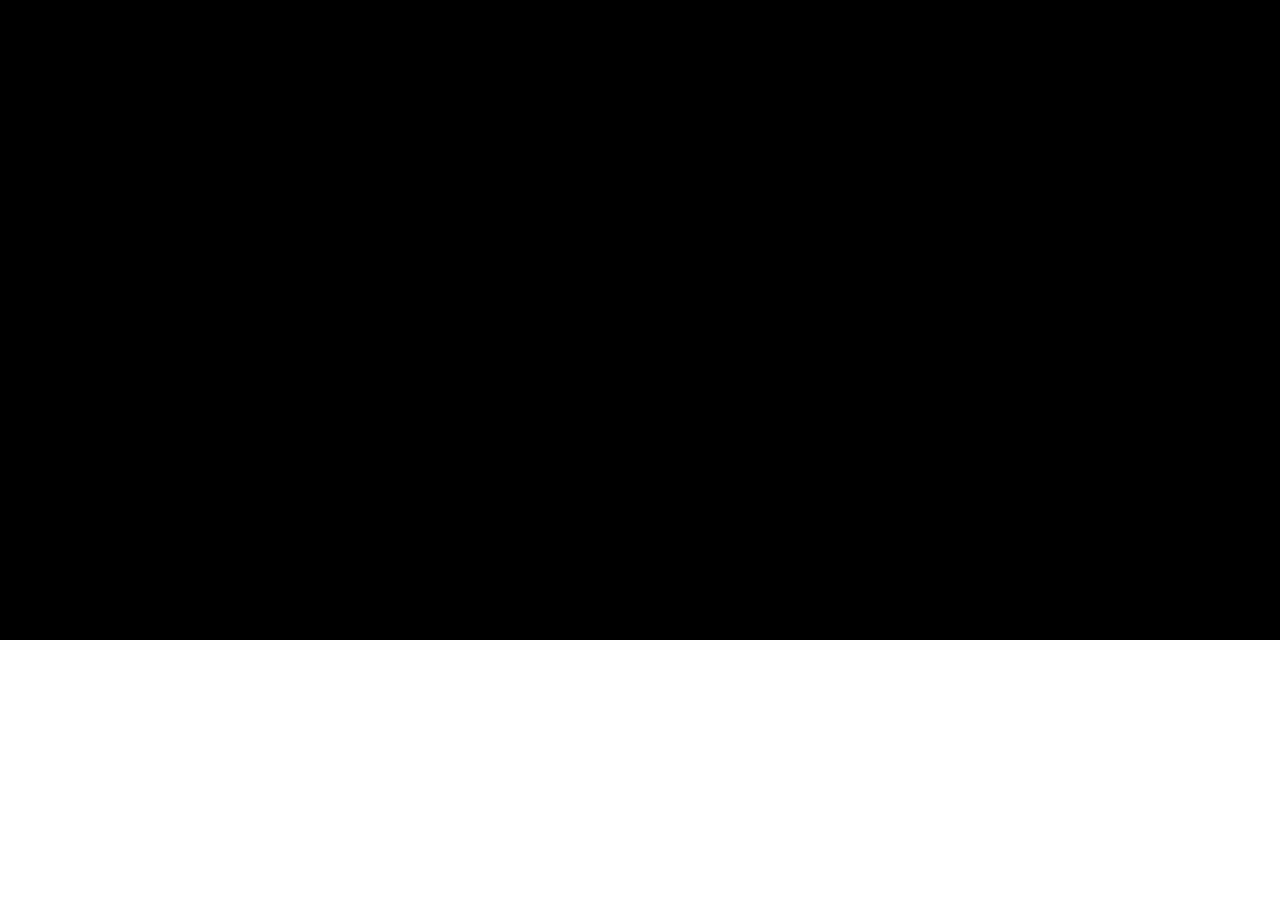
==== circles.html @ df07d4a5 "patatap clone is completed" ====
<!DOCTYPE html>
<html lang="en">
<head>
    <title>Circles</title>
    <script type="text/javascript" src="paper-full.js"></script>
    <script type="text/javascript" src="https://cdnjs.cloudflare.com/ajax/libs/howler/2.0.15/howler.js"></script>
    <link rel="stylesheet" type="text/css" href="circles.css">
    <script type="text/paperscript" canvas="myCanvas">

    var keyData = {
        q: {
            sound: new Howl({
            src: ['sounds/bubbles.mp3']
            }),
            color: '#1abc9c'
        },
        w: {
            sound: new Howl({
            src: ['sounds/clay.mp3']
            }),
            color: '#2ecc71'
        },
        e: {
            sound: new Howl({
            src: ['sounds/confetti.mp3']
            }),
            color: '#3498db'
        },
        r: {
            sound: new Howl({
            src: ['sounds/corona.mp3']
            }),
            color: '#9b59b6'
        },
            t: {
            sound: new Howl({
            src: ['sounds/dotted-spiral.mp3']
            }),
            color: '#34495e'
        },
        y: {
            sound: new Howl({
            src: ['sounds/flash-1.mp3']
            }),
            color: '#16a085'
        },
        u: {
            sound: new Howl({
            src: ['sounds/flash-2.mp3']
            }),
            color: '#27ae60'
        },
        i: {
            sound: new Howl({
            src: ['sounds/flash-3.mp3']
            }),
            color: '#2980b9'
        },
        o: {
            sound: new Howl({
                src: ['sounds/glimmer.mp3']
            }),
            color: '#8e44ad'
        },
        p: {
            sound: new Howl({
            src: ['sounds/moon.mp3']
            }),
            color: '#2c3e50'
        },
        a: {
            sound: new Howl({
            src: ['sounds/pinwheel.mp3']
            }),
            color: '#f1c40f'
        },
        s: {
            sound: new Howl({
            src: ['sounds/piston-1.mp3']
            }),
            color: '#e67e22'
        },
            d: {
            sound: new Howl({
            src: ['sounds/piston-2.mp3']
            }),
            color: '#e74c3c'
        },
        f: {
            sound: new Howl({
            src: ['sounds/prism-1.mp3']
            }),
            color: '#95a5a6'
        },
        g: {
            sound: new Howl({
            src: ['sounds/prism-2.mp3']
            }),
            color: '#f39c12'
        },
        h: {
            sound: new Howl({
            src: ['sounds/prism-3.mp3']
            }),
            color: '#d35400'
        },
        j: {
            sound: new Howl({
            src: ['sounds/splits.mp3']
            }),
            color: '#1abc9c'
        },
        k: {
            sound: new Howl({
            src: ['sounds/squiggle.mp3']
            }),
            color: '#2ecc71'
        },
        l: {
            sound: new Howl({
            src: ['sounds/strike.mp3']
            }),
            color: '#3498db'
        },
        z: {
            sound: new Howl({
            src: ['sounds/suspension.mp3']
            }),
            color: '#9b59b6'
        },
        x: {
            sound: new Howl({
            src: ['sounds/timer.mp3']
            }),
            color: '#34495e'
        },
        c: {
            sound: new Howl({
            src: ['sounds/ufo.mp3']
            }),
            color: '#16a085'
        },
        v: {
            sound: new Howl({
            src: ['sounds/veil.mp3']
            }),
            color: '#27ae60'
        },
        b: {
            sound: new Howl({
            src: ['sounds/wipe.mp3']
            }),
            color: '#2980b9'
        },
        n: {
            sound: new Howl({
                src: ['sounds/zig-zag.mp3']
            }),
            color: '#8e44ad'
        },
        m: {
            sound: new Howl({
            src: ['sounds/moon.mp3']
            }),
            color: '#2c3e50'
        }
    }

        var circles = [];

        function onKeyDown(event) {
            // When a key is pressed, set the content of the text item:
            if(keyData[event.key]){
                var maxPoint = new Point(view.size.width, view.size.height);
                var randomPoint = Point.random();
                var point = maxPoint * randomPoint;
                var newCircle = new Path.Circle(point, 500);
                newCircle.fillColor = keyData[event.key].color;
                keyData[event.key].sound.play();
                circles.push(newCircle);
            }
            
        }

        function onFrame(event){
            for(var i=0; i< circles.length; i++){
                circles[i].fillColor.hue += 1;
                circles[i].scale(.9)
            }
        }
       
    </script>
</head>
<body>
    <canvas id="myCanvas" resize></canvas>
</body>
</html>
---- circles.css ----
canvas{
    width:100%;
    background: black;
}

body, html{
    height:100%;
    margin: 0;
}
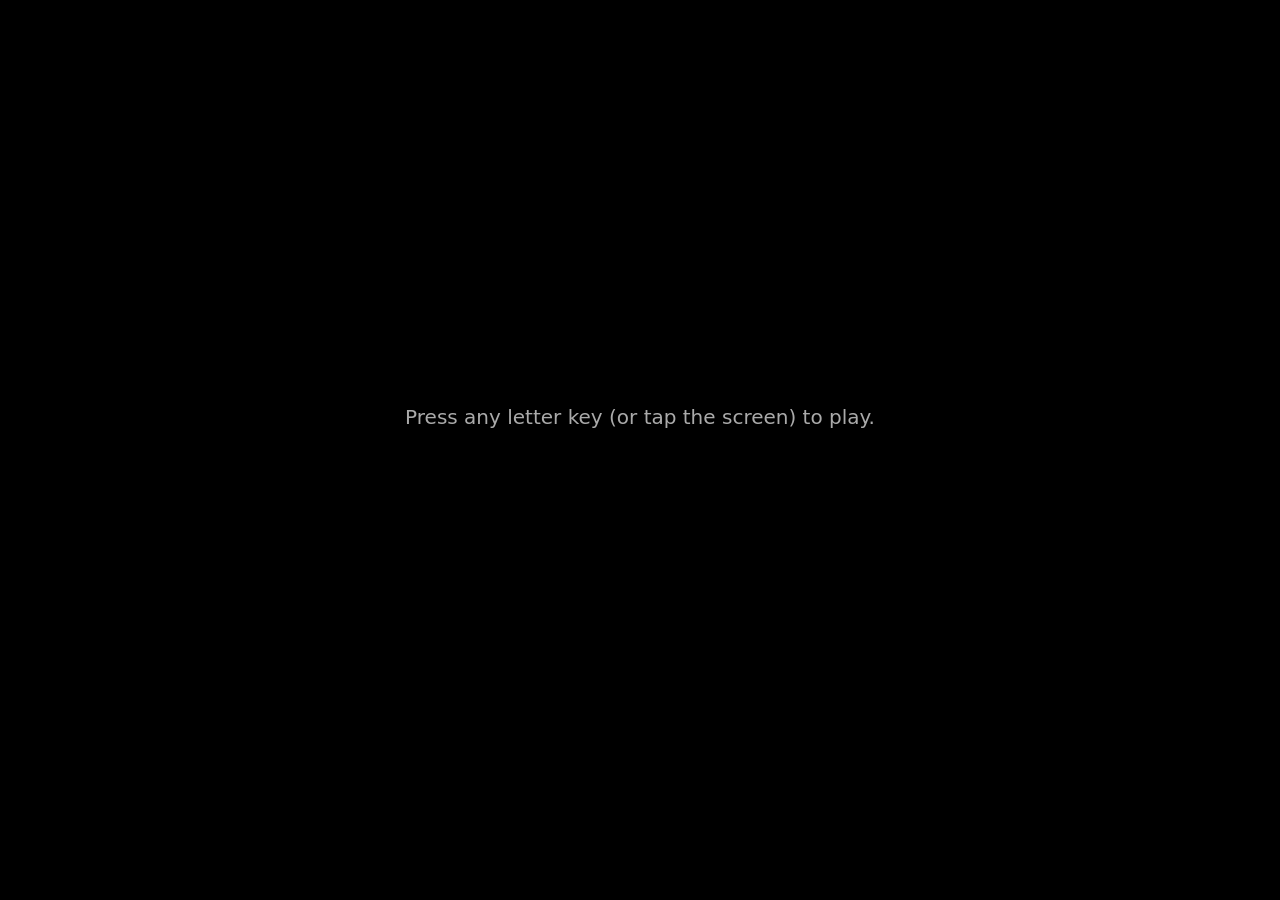
==== commit 502b887e: "Update Paper.js and Howler, fix circle build-up, add touch support - Circles were never removed, so " ====
--- a/circles.html
+++ b/circles.html
@@ -1,197 +1,11 @@
 <!DOCTYPE html>
 <html lang="en">
 <head>
-    <title>Circles</title>
-    <script type="text/javascript" src="paper-full.js"></script>
-    <script type="text/javascript" src="https://cdnjs.cloudflare.com/ajax/libs/howler/2.0.15/howler.js"></script>
-    <link rel="stylesheet" type="text/css" href="circles.css">
-    <script type="text/paperscript" canvas="myCanvas">
-
-    var keyData = {
-        q: {
-            sound: new Howl({
-            src: ['sounds/bubbles.mp3']
-            }),
-            color: '#1abc9c'
-        },
-        w: {
-            sound: new Howl({
-            src: ['sounds/clay.mp3']
-            }),
-            color: '#2ecc71'
-        },
-        e: {
-            sound: new Howl({
-            src: ['sounds/confetti.mp3']
-            }),
-            color: '#3498db'
-        },
-        r: {
-            sound: new Howl({
-            src: ['sounds/corona.mp3']
-            }),
-            color: '#9b59b6'
-        },
-            t: {
-            sound: new Howl({
-            src: ['sounds/dotted-spiral.mp3']
-            }),
-            color: '#34495e'
-        },
-        y: {
-            sound: new Howl({
-            src: ['sounds/flash-1.mp3']
-            }),
-            color: '#16a085'
-        },
-        u: {
-            sound: new Howl({
-            src: ['sounds/flash-2.mp3']
-            }),
-            color: '#27ae60'
-        },
-        i: {
-            sound: new Howl({
-            src: ['sounds/flash-3.mp3']
-            }),
-            color: '#2980b9'
-        },
-        o: {
-            sound: new Howl({
-                src: ['sounds/glimmer.mp3']
-            }),
-            color: '#8e44ad'
-        },
-        p: {
-            sound: new Howl({
-            src: ['sounds/moon.mp3']
-            }),
-            color: '#2c3e50'
-        },
-        a: {
-            sound: new Howl({
-            src: ['sounds/pinwheel.mp3']
-            }),
-            color: '#f1c40f'
-        },
-        s: {
-            sound: new Howl({
-            src: ['sounds/piston-1.mp3']
-            }),
-            color: '#e67e22'
-        },
-            d: {
-            sound: new Howl({
-            src: ['sounds/piston-2.mp3']
-            }),
-            color: '#e74c3c'
-        },
-        f: {
-            sound: new Howl({
-            src: ['sounds/prism-1.mp3']
-            }),
-            color: '#95a5a6'
-        },
-        g: {
-            sound: new Howl({
-            src: ['sounds/prism-2.mp3']
-            }),
-            color: '#f39c12'
-        },
-        h: {
-            sound: new Howl({
-            src: ['sounds/prism-3.mp3']
-            }),
-            color: '#d35400'
-        },
-        j: {
-            sound: new Howl({
-            src: ['sounds/splits.mp3']
-            }),
-            color: '#1abc9c'
-        },
-        k: {
-            sound: new Howl({
-            src: ['sounds/squiggle.mp3']
-            }),
-            color: '#2ecc71'
-        },
-        l: {
-            sound: new Howl({
-            src: ['sounds/strike.mp3']
-            }),
-            color: '#3498db'
-        },
-        z: {
-            sound: new Howl({
-            src: ['sounds/suspension.mp3']
-            }),
-            color: '#9b59b6'
-        },
-        x: {
-            sound: new Howl({
-            src: ['sounds/timer.mp3']
-            }),
-            color: '#34495e'
-        },
-        c: {
-            sound: new Howl({
-            src: ['sounds/ufo.mp3']
-            }),
-            color: '#16a085'
-        },
-        v: {
-            sound: new Howl({
-            src: ['sounds/veil.mp3']
-            }),
-            color: '#27ae60'
-        },
-        b: {
-            sound: new Howl({
-            src: ['sounds/wipe.mp3']
-            }),
-            color: '#2980b9'
-        },
-        n: {
-            sound: new Howl({
-                src: ['sounds/zig-zag.mp3']
-            }),
-            color: '#8e44ad'
-        },
-        m: {
-            sound: new Howl({
-            src: ['sounds/moon.mp3']
-            }),
-            color: '#2c3e50'
-        }
-    }
-
-        var circles = [];
-
-        function onKeyDown(event) {
-            // When a key is pressed, set the content of the text item:
-            if(keyData[event.key]){
-                var maxPoint = new Point(view.size.width, view.size.height);
-                var randomPoint = Point.random();
-                var point = maxPoint * randomPoint;
-                var newCircle = new Path.Circle(point, 500);
-                newCircle.fillColor = keyData[event.key].color;
-                keyData[event.key].sound.play();
-                circles.push(newCircle);
-            }
-            
-        }
-
-        function onFrame(event){
-            for(var i=0; i< circles.length; i++){
-                circles[i].fillColor.hue += 1;
-                circles[i].scale(.9)
-            }
-        }
-       
-    </script>
+  <meta charset="utf-8">
+  <meta http-equiv="refresh" content="0; url=index.html">
+  <title>Circles</title>
 </head>
 <body>
-    <canvas id="myCanvas" resize></canvas>
+  <p>Moved to <a href="index.html">index.html</a>.</p>
 </body>
-</html>+</html>
